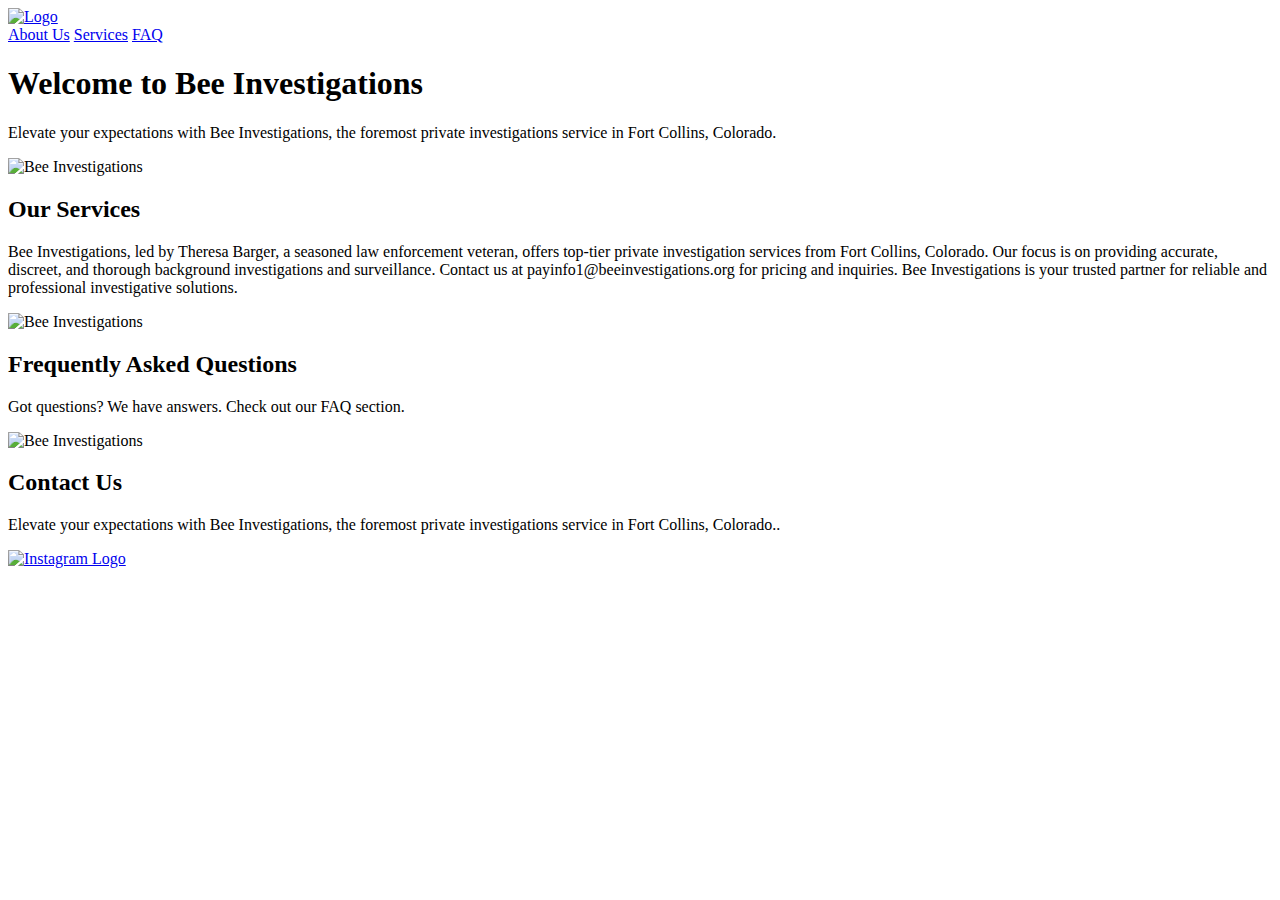
==== index.html @ 8c3a3dc6 "Update index.html" ====
<!DOCTYPE html>
<html lang="en">
<head>
    <meta charset="UTF-8">
    <meta name="viewport" content="width=device-width, initial-scale=1.0">
    <link href="https://fonts.googleapis.com/css2?family=Poppins:wght@400;700&display=swap" rel="stylesheet">
    <link rel="stylesheet" type="text/css" href="index.css">
    <link rel="icon" type="image/png" href="web.jpg">
    <title>Bee Investigations</title>
</head>
<body>
    <!-- Navbar Section -->
    <nav class="navbar">
        <div class="navbar__logo" id="scrollToAbout">
            <a href="index.html"><img src="favicon1.png" alt="Logo" class="logo"></a>
        </div>
        <div class="nav__menu">
            <a href="aboutus.html" class="navbar__link">About Us</a>
            <a href="ser.html" class="navbar__link">Services</a>
            <a href="faq.html" class="navbar__link">FAQ</a>
        </div>
    </nav>
    
    <!-- Hero Section -->
    <section id="home" class="hero">
        <div class="hero__content">
            <h1>Welcome to Bee Investigations</h1>
            <p>Elevate your expectations with Bee Investigations, the foremost private investigations service in Fort Collins, Colorado.</p>
        </div>
    </section>

    <!-- Image Section -->
    <section id="beeimg" class="beeimg">
        <img src="beeimg.jpg" alt="Bee Investigations" class="beeimg" id="rotatingBee">
    </section>

    <!-- Services Section -->
    <section id="services" class="services">
        <div class="services__content">
            <h2>Our Services</h2>
            <p>Bee Investigations, led by Theresa Barger, a seasoned law enforcement veteran, offers top-tier private investigation services from Fort Collins, Colorado. Our focus is on providing accurate, discreet, and thorough background investigations and surveillance. Contact us at payinfo1@beeinvestigations.org for pricing and inquiries. Bee Investigations is your trusted partner for reliable and professional investigative solutions.</p>
        </div>
    </section>
       <!-- Image Section -->
    <section id="beeimg" class="beeimg">
        <img src="magn1.jpg" alt="Bee Investigations" class="beeimg" id="rotatingBee">
    </section>

    <!-- FAQ Section -->
    <section id="faq" class="faq">
        <div class="faq__content">
            <h2>Frequently Asked Questions</h2>
            <p>Got questions? We have answers. Check out our FAQ section.</p>
           <!-- Image Section -->
    <section id="beeimg" class="beeimg">
        <img src="magn1?jpg.jpg" alt="Bee Investigations" class="beeimg" id="rotatingBee">
    </section>
        </div>
    </section>

    <!-- Contact Section -->
    <section id="contact" class="contact">
        <div class="contact__content">
            <h2>Contact Us</h2>
            <p>Elevate your expectations with Bee Investigations, the foremost private investigations service in Fort Collins, Colorado..</p>
        </div>
    </section>

    <!-- Instagram Logo Section -->
    <div id="instagram-logo">
        <a href="https://www.instagram.com/beeinvestigationsllc" target="_blank">
            <img src="insta.png" alt="Instagram Logo" class="instagram-logo">
        </a>
    </div>

    <!-- Scripts -->
    <script src="index.js"></script>
    <script>
        const rotatingBee = document.getElementById('rotatingBee');
        let rotation = 0;

        rotatingBee.addEventListener('click', () => {
            rotation += 45; // Change the degree as desired
            rotatingBee.style.transform = `rotate(${rotation}deg)`;
        });
    </script>
</body>
</html>
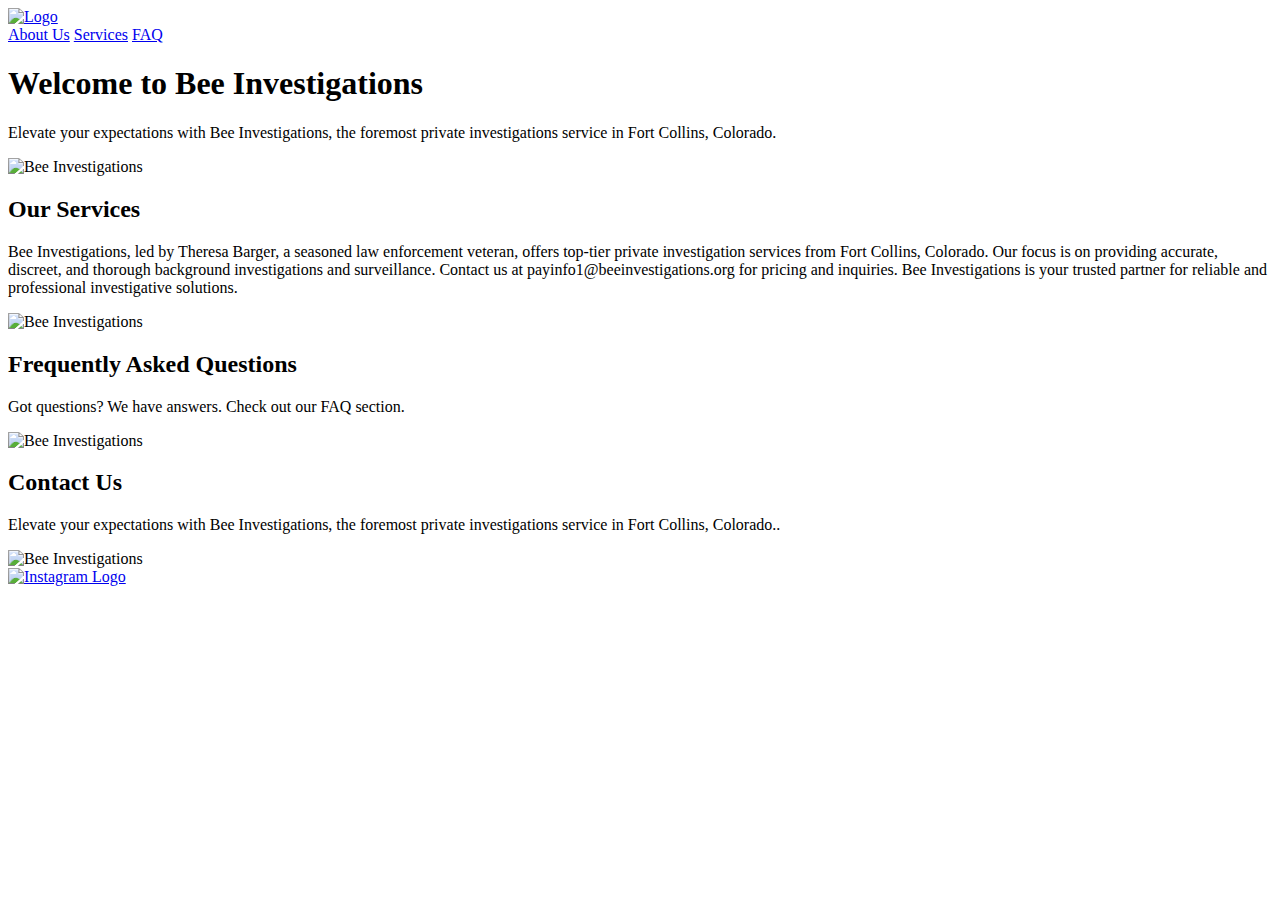
==== commit 5a839f4d: "Update index.html" ====
--- a/index.html
+++ b/index.html
@@ -53,7 +53,7 @@
             <p>Got questions? We have answers. Check out our FAQ section.</p>
            <!-- Image Section -->
     <section id="beeimg" class="beeimg">
-        <img src="magn1?jpg.jpg" alt="Bee Investigations" class="beeimg" id="rotatingBee">
+        <img src="magf.jpg" alt="Bee Investigations" class="beeimg" id="rotatingBee">
     </section>
         </div>
     </section>
@@ -63,6 +63,9 @@
         <div class="contact__content">
             <h2>Contact Us</h2>
             <p>Elevate your expectations with Bee Investigations, the foremost private investigations service in Fort Collins, Colorado..</p>
+              <!-- Image Section -->
+    <section id="beeimg" class="beeimg">
+        <img src="magp.jpg" alt="Bee Investigations" class="beeimg" id="rotatingBee">
         </div>
     </section>
 
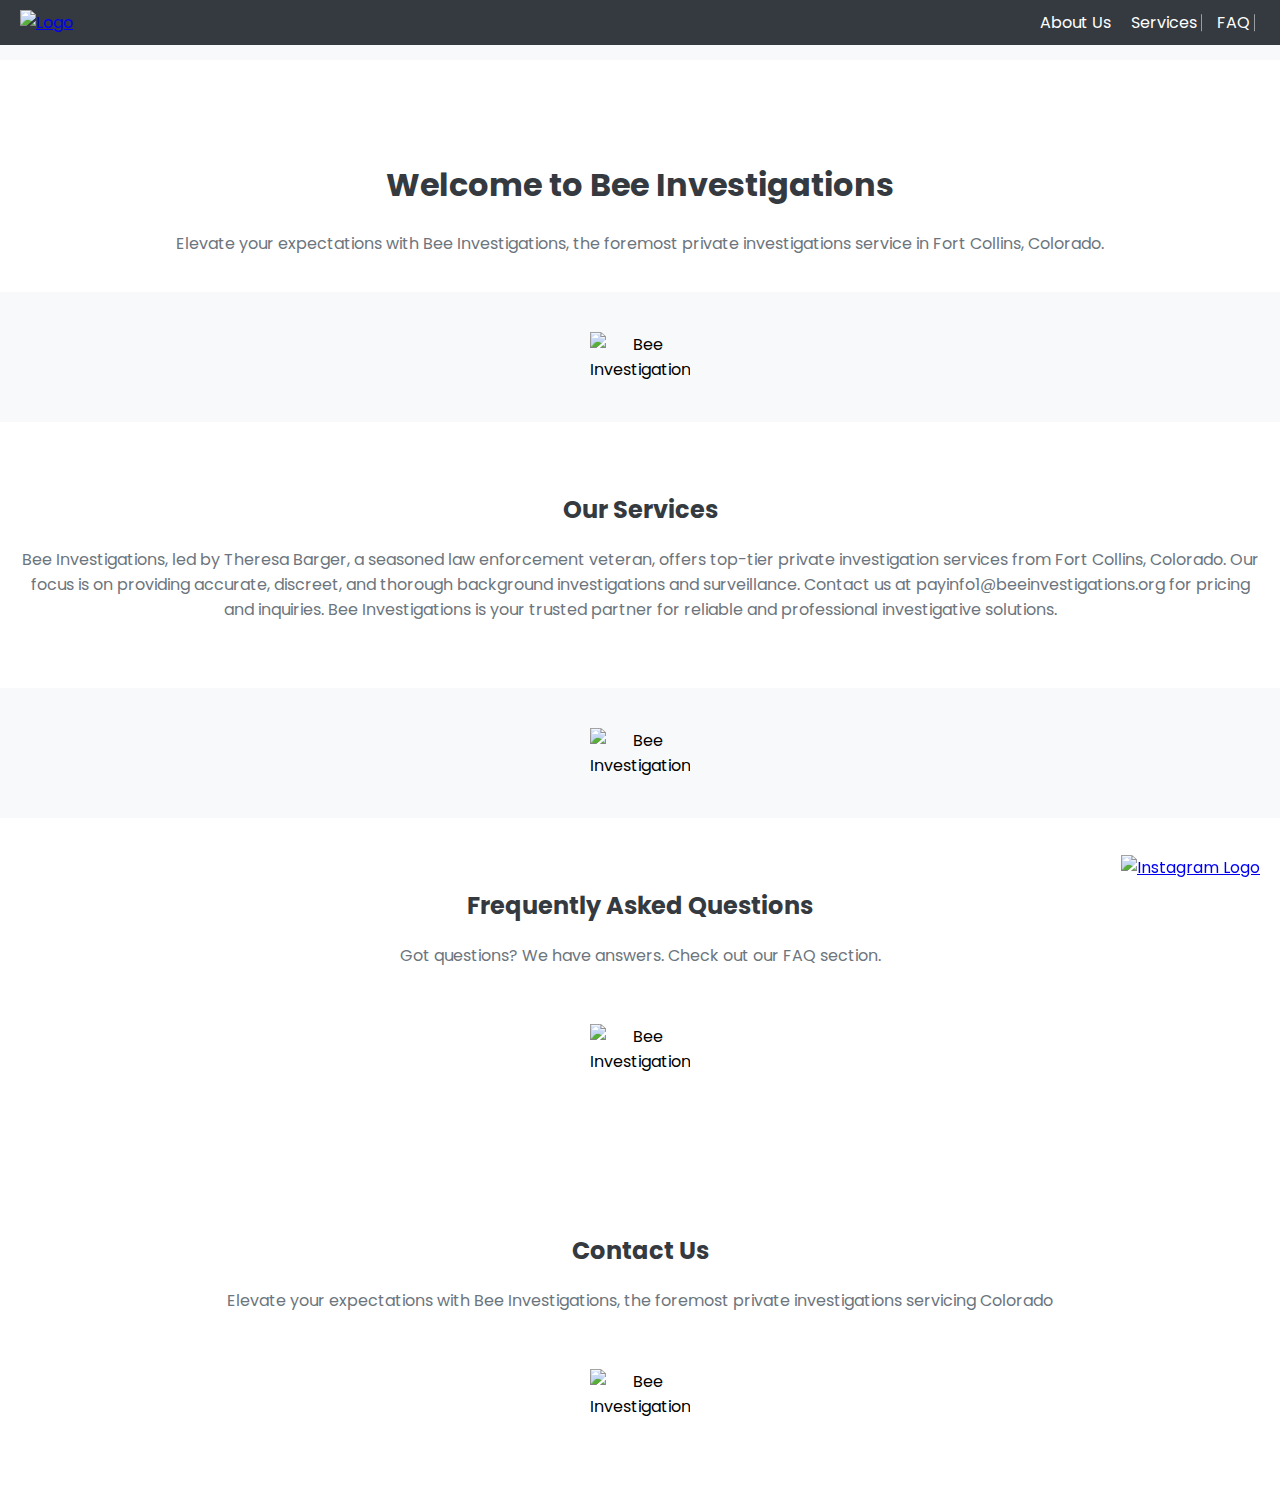
==== commit 3b1e42db: "Update index.html" ====
--- a/index.html
+++ b/index.html
@@ -62,7 +62,7 @@
     <section id="contact" class="contact">
         <div class="contact__content">
             <h2>Contact Us</h2>
-            <p>Elevate your expectations with Bee Investigations, the foremost private investigations service in Fort Collins, Colorado..</p>
+            <p>Elevate your expectations with Bee Investigations, the foremost private investigations servicing Colorado</p>
               <!-- Image Section -->
     <section id="beeimg" class="beeimg">
         <img src="magp.jpg" alt="Bee Investigations" class="beeimg" id="rotatingBee">
--- a/index.css
+++ b/index.css
@@ -0,0 +1,153 @@
+/* CSS for Bee Investigations Website */
+
+/* Global Styles */
+body {
+    margin: 0;
+    padding: 0;
+    font-family: 'Poppins', sans-serif;
+    background-color: #f8f9fa; /* Light gray background */
+    padding-top: 60px; /* Add padding to the top of the body equal to the navbar height */
+}
+
+/* Navbar */
+.navbar {
+    display: flex;
+    justify-content: center;
+    align-items: center;
+    background-color: #343a40; /* Dark background color */
+    padding: 10px 0;
+    position: fixed;
+    top: 0;
+    width: 100%;
+    z-index: 1000;
+}
+
+.navbar__logo {
+    display: flex;
+    align-items: center;
+    margin-right: auto; /* Push the logo to the left */
+    padding: 0 20px;
+}
+
+.navbar__logo img {
+    max-width: 150px; /* Adjust the logo size as needed */
+}
+
+.nav__menu {
+    display: flex;
+    align-items: center;
+    padding: 0 20px;
+}
+
+.navbar__link {
+    color: #fff;
+    text-decoration: none;
+    margin: 0 10px;
+    position: relative;
+}
+
+.navbar__link::before {
+    content: '';
+    position: absolute;
+    top: 50%;
+    right: -5px;
+    transform: translateY(-50%);
+    height: 70%;
+    width: 1px;
+    background-color: rgba(255, 255, 255, 0.5); /* Bar color */
+}
+
+.navbar__link:first-child::before {
+    display: none; /* Hide bar before the first link */
+}
+
+/* Hero Section */
+.hero {
+    padding: 80px 20px 20px; /* Adjusted padding to accommodate navbar */
+    text-align: center;
+    background-color: #ffffff; /* White background */
+}
+
+.hero h1 {
+    color: #343a40; /* Dark text color */
+}
+
+.hero p {
+    color: #6c757d; /* Gray text color */
+}
+
+/* Services, FAQ, and Contact Sections */
+.services,
+.faq,
+.contact {
+    padding: 50px 20px; /* Adjust the padding for better spacing */
+    text-align: center;
+    background-color: #ffffff; /* White background */
+}
+
+.services h2,
+.faq h2,
+.contact h2 {
+    color: #343a40; /* Dark text color */
+}
+
+.services p,
+.faq p,
+.contact p {
+    color: #6c757d; /* Gray text color */
+}
+
+/* Instagram Logo */
+#instagram-logo {
+    position: fixed;
+    bottom: 20px;
+    right: 20px;
+}
+
+.instagram-logo {
+    width: 40px; /* Adjust the Instagram logo size */
+}
+
+/* Media Queries */
+@media screen and (max-width: 768px) {
+    .navbar {
+        padding: 10px 0;
+    }
+
+    .navbar__logo,
+    .nav__menu {
+        padding: 0;
+        justify-content: space-between;
+        width: 100%;
+    }
+
+    .navbar__link {
+        margin: 0;
+        padding: 0 10px;
+    }
+
+    .navbar__link::before {
+        display: none; /* Hide bars on smaller screens */
+    }
+}
+/* Image Section */
+.beeimg {
+    text-align: center;
+    padding: 20px;
+}
+
+.beeimg img {
+    max-width: 100px; /* Adjust the max-width as needed */
+    height: auto; /* Maintain aspect ratio */
+}
+.magn1.jpg {    
+max-width: 100px; /* Adjust the max-width as needed */
+    height: auto; /* Maintain aspect ratio */
+}
+magp.jpg {
+    max-width: 100px; /* Adjust the max-width as needed */
+    height: auto; /* Maintain aspect ratio */
+}
+
+
+
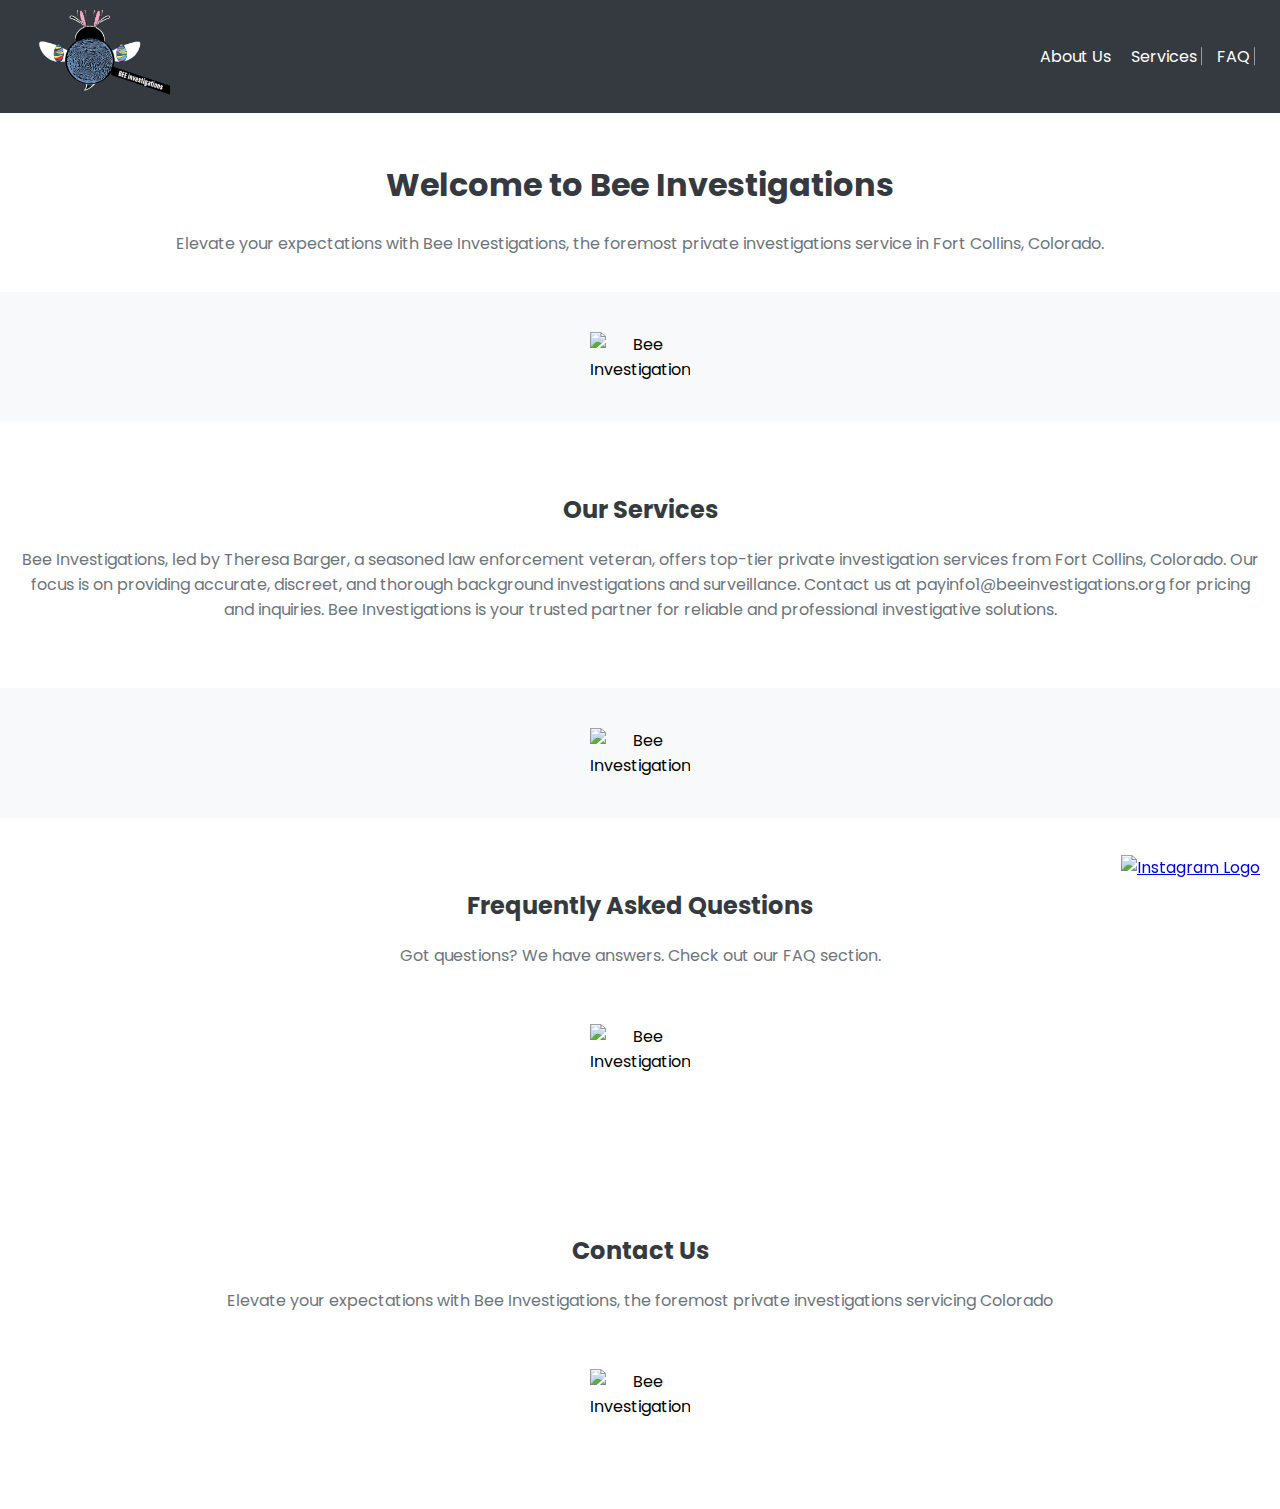
==== commit 45b731db: "Update index.html" ====
--- a/index.html
+++ b/index.html
@@ -5,14 +5,14 @@
     <meta name="viewport" content="width=device-width, initial-scale=1.0">
     <link href="https://fonts.googleapis.com/css2?family=Poppins:wght@400;700&display=swap" rel="stylesheet">
     <link rel="stylesheet" type="text/css" href="index.css">
-    <link rel="icon" type="image/png" href="web.jpg">
+    <link rel="icon" type="image/png" href="est.jpg">
     <title>Bee Investigations</title>
 </head>
 <body>
     <!-- Navbar Section -->
     <nav class="navbar">
         <div class="navbar__logo" id="scrollToAbout">
-            <a href="index.html"><img src="favicon1.png" alt="Logo" class="logo"></a>
+            <a href="index.html"><img src="est2.png" alt="Logo" class="logo"></a>
         </div>
         <div class="nav__menu">
             <a href="aboutus.html" class="navbar__link">About Us</a>
@@ -86,6 +86,13 @@
             rotation += 45; // Change the degree as desired
             rotatingBee.style.transform = `rotate(${rotation}deg)`;
         });
+        const rotatingmagf.jpg = document.getElementById('rotatingmagf')
+        let rotation = 0;
+
+        roatingBee.addEventListner('click', () => {
+        roation += 45; // Change the degree as desired 
+        roatingBee.style.transform = 'rotate(${rotation}deg';) 
+        });
     </script>
 </body>
 </html>
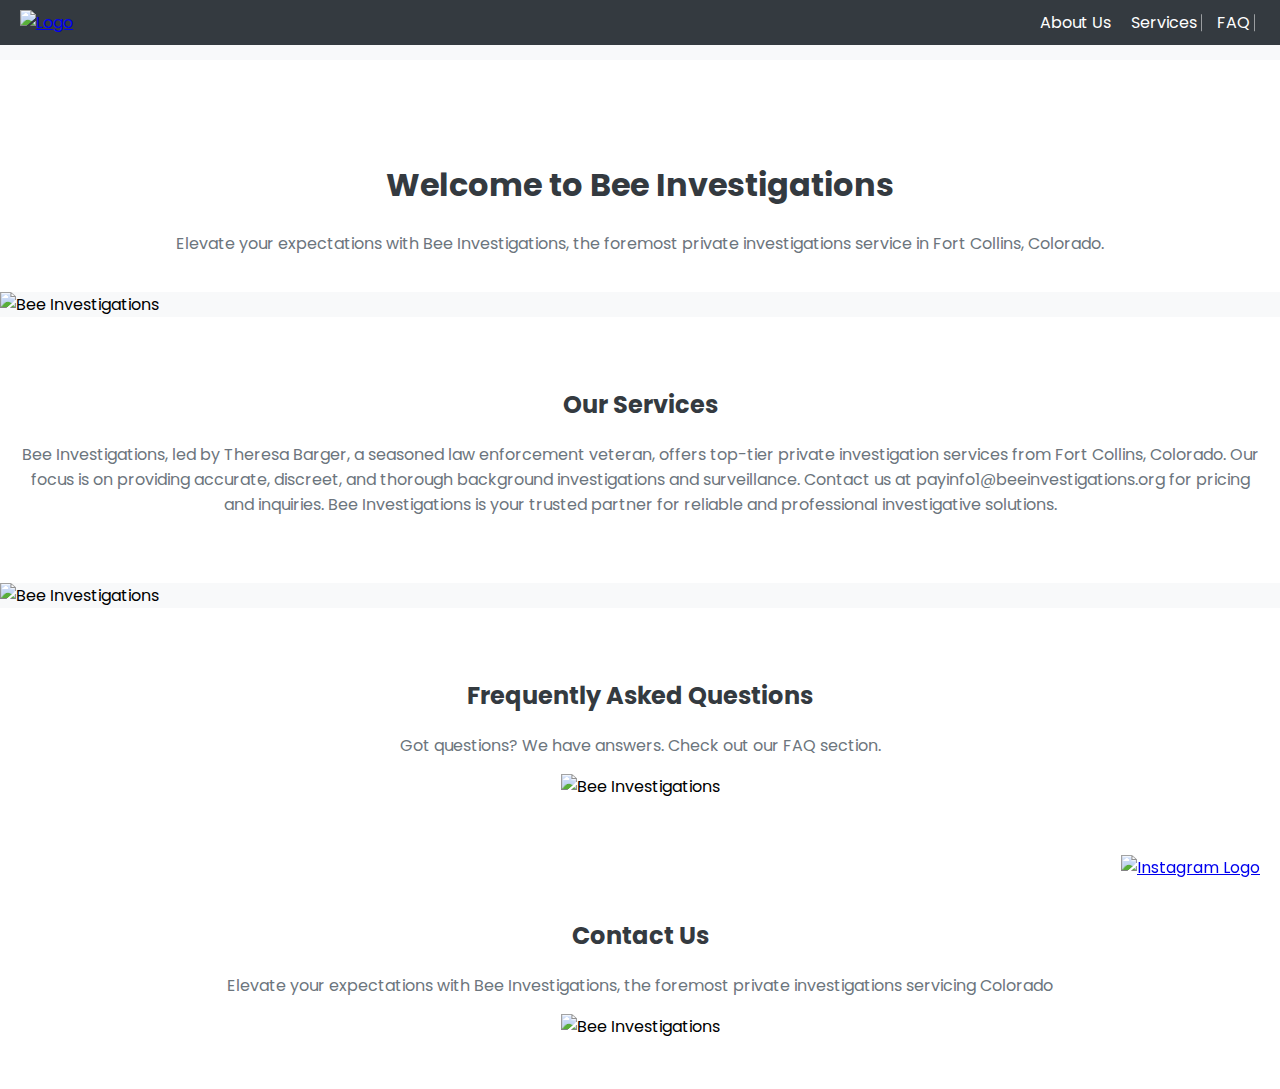
==== commit a8816f81: "Update index.html" ====
--- a/index.html
+++ b/index.html
@@ -5,14 +5,14 @@
     <meta name="viewport" content="width=device-width, initial-scale=1.0">
     <link href="https://fonts.googleapis.com/css2?family=Poppins:wght@400;700&display=swap" rel="stylesheet">
     <link rel="stylesheet" type="text/css" href="index.css">
-    <link rel="icon" type="image/png" href="est.jpg">
+    <link rel="icon" type="image/png" href="favicon1.png">
     <title>Bee Investigations</title>
 </head>
 <body>
     <!-- Navbar Section -->
     <nav class="navbar">
         <div class="navbar__logo" id="scrollToAbout">
-            <a href="index.html"><img src="est2.png" alt="Logo" class="logo"></a>
+            <a href="index.html"><img src="favicon1.png" alt="Logo" class="logo"></a>
         </div>
         <div class="nav__menu">
             <a href="aboutus.html" class="navbar__link">About Us</a>
@@ -75,25 +75,6 @@
             <img src="insta.png" alt="Instagram Logo" class="instagram-logo">
         </a>
     </div>
-
-    <!-- Scripts -->
-    <script src="index.js"></script>
-    <script>
-        const rotatingBee = document.getElementById('rotatingBee');
-        let rotation = 0;
-
-        rotatingBee.addEventListener('click', () => {
-            rotation += 45; // Change the degree as desired
-            rotatingBee.style.transform = `rotate(${rotation}deg)`;
-        });
-        const rotatingmagf.jpg = document.getElementById('rotatingmagf')
-        let rotation = 0;
-
-        roatingBee.addEventListner('click', () => {
-        roation += 45; // Change the degree as desired 
-        roatingBee.style.transform = 'rotate(${rotation}deg';) 
-        });
-    </script>
 </body>
 </html>
 
--- a/index.css
+++ b/index.css
@@ -129,7 +129,7 @@
     .navbar__link::before {
         display: none; /* Hide bars on smaller screens */
     }
-}
+
 /* Image Section */
 .beeimg {
     text-align: center;
@@ -137,17 +137,7 @@
 }
 
 .beeimg img {
-    max-width: 100px; /* Adjust the max-width as needed */
-    height: auto; /* Maintain aspect ratio */
-}
-.magn1.jpg {    
-max-width: 100px; /* Adjust the max-width as needed */
-    height: auto; /* Maintain aspect ratio */
-}
-magp.jpg {
-    max-width: 100px; /* Adjust the max-width as needed */
-    height: auto; /* Maintain aspect ratio */
-}
+    max-width: 100%; 
+    height: auto; 
 
 
-
